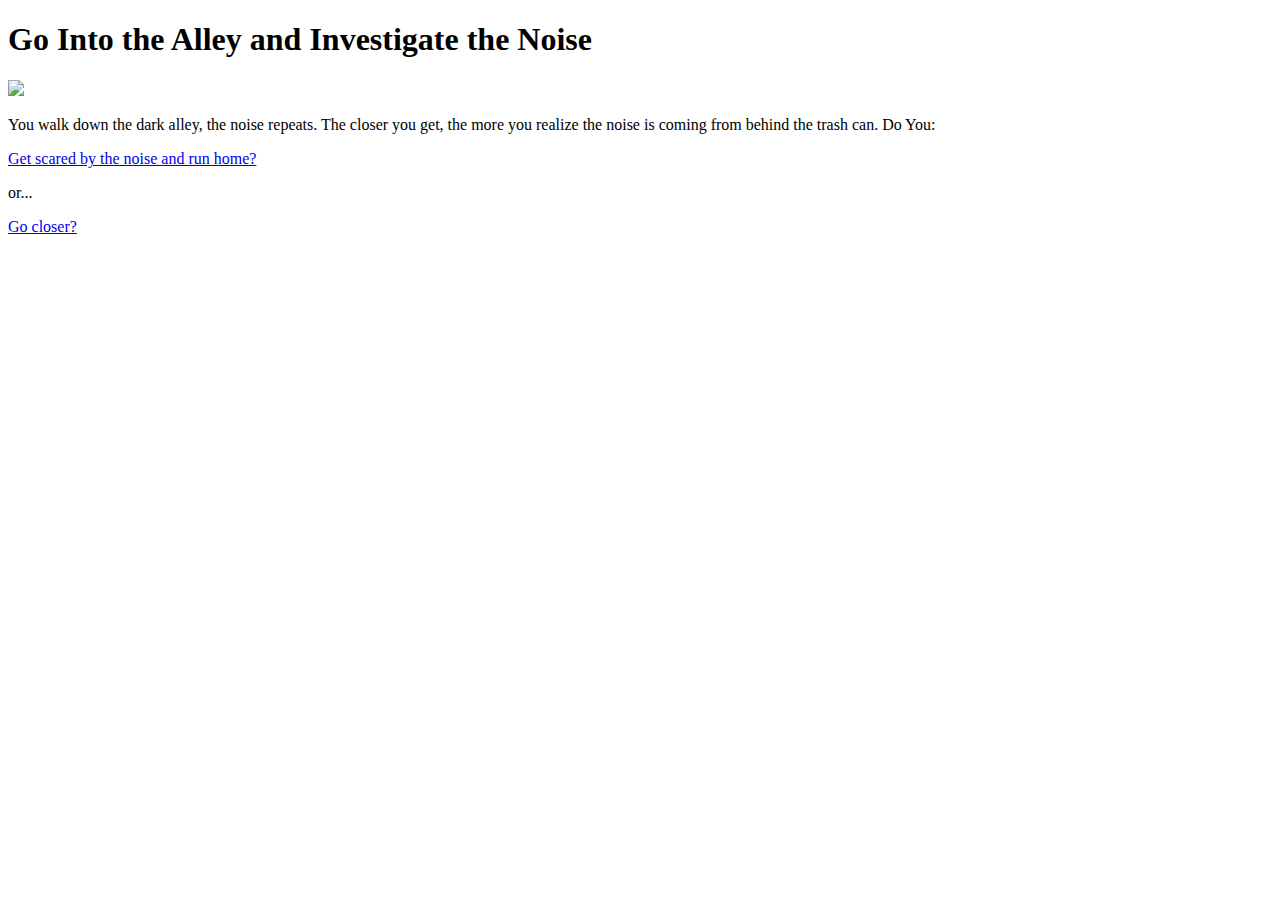
==== checknoise.html @ c30f347a "Add files via upload" ====
<!DOCTYPE html> 
<head>
<title> Choose Your Own Adventure </title>
<link rel="stylesheet" type="text/css" href="style.css">
<head>
<body>
	<h1>Go Into the Alley and Investigate the Noise</h1>
	<img src="images/dark ally.jpg" width="400px">
	<p> You walk down the dark alley, the noise repeats. The closer you get, the more you realize the noise is coming from behind the trash can. Do You:</p>
<pl>
	<li><a href="gohome.html"> Get scared by the noise and run home?</a></li>	
	<p> or...</p>
	<li><a href="gocloser.html"> Go closer?</li>
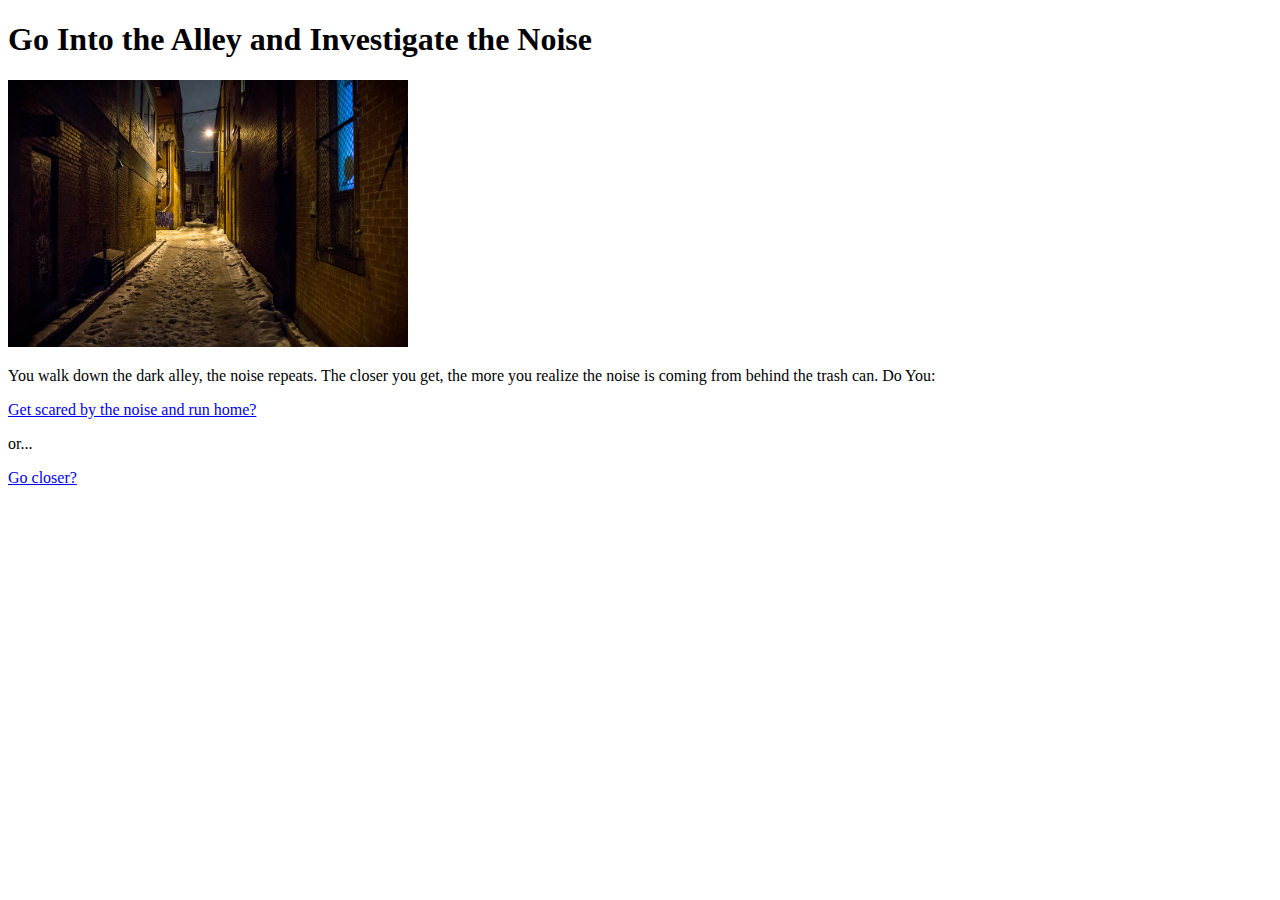
==== commit 64ef9ee9: "Update checknoise.html" ====
--- a/checknoise.html
+++ b/checknoise.html
@@ -5,7 +5,7 @@
 <head>
 <body>
 	<h1>Go Into the Alley and Investigate the Noise</h1>
-	<img src="images/dark ally.jpg" width="400px">
+	<img src="dark ally.jpg" width="400px">
 	<p> You walk down the dark alley, the noise repeats. The closer you get, the more you realize the noise is coming from behind the trash can. Do You:</p>
 <pl>
 	<li><a href="gohome.html"> Get scared by the noise and run home?</a></li>	
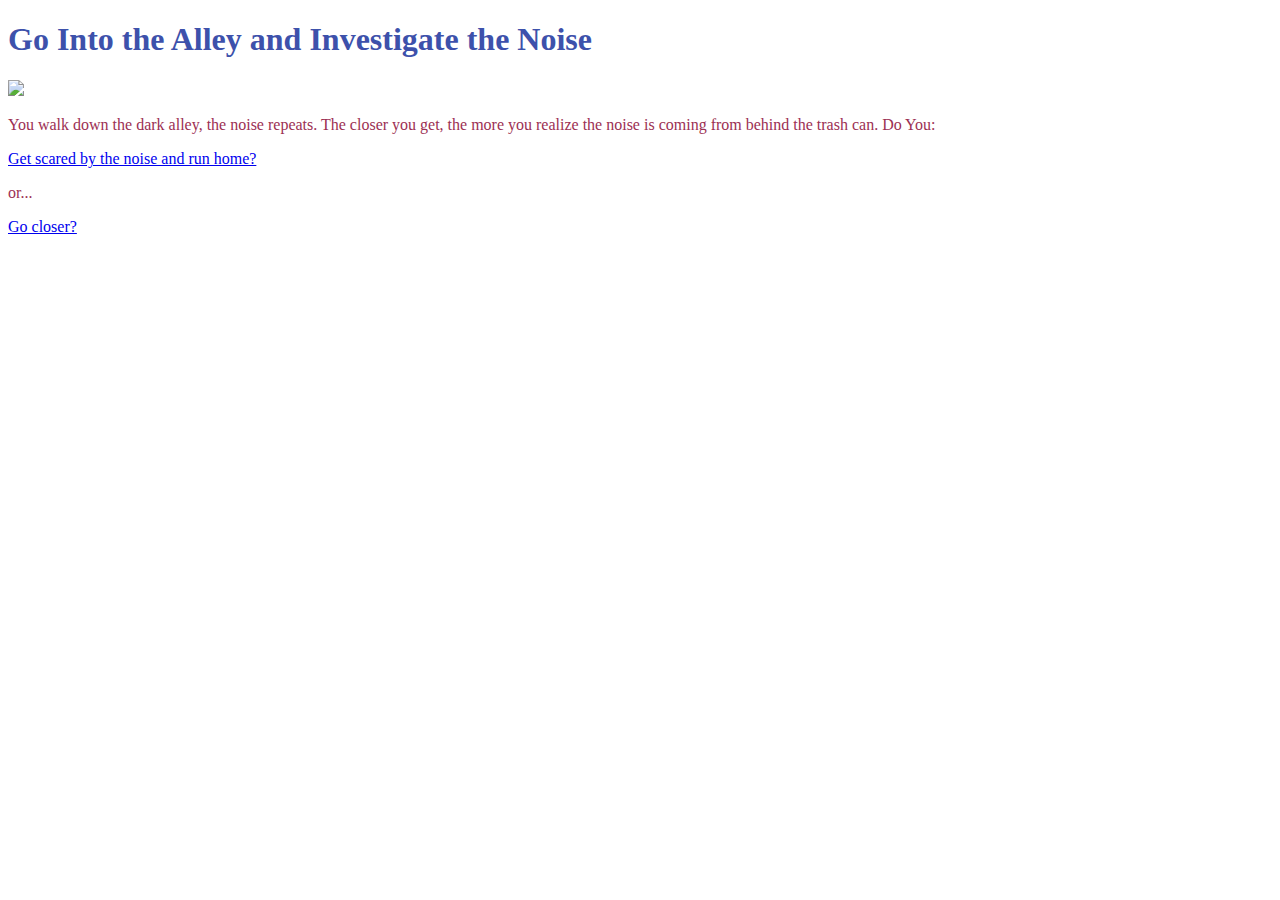
==== commit c22bacce: "Update checknoise.html" ====
--- a/checknoise.html
+++ b/checknoise.html
@@ -5,7 +5,7 @@
 <head>
 <body>
 	<h1>Go Into the Alley and Investigate the Noise</h1>
-	<img src="dark ally.jpg" width="400px">
+	<img src="darkally.jpg" width="400px">
 	<p> You walk down the dark alley, the noise repeats. The closer you get, the more you realize the noise is coming from behind the trash can. Do You:</p>
 <pl>
 	<li><a href="gohome.html"> Get scared by the noise and run home?</a></li>	
--- a/style.css
+++ b/style.css
@@ -0,0 +1,2 @@
+h1{color: #3D51AB; font-family: typeface;}
+p{color: #9C3053;}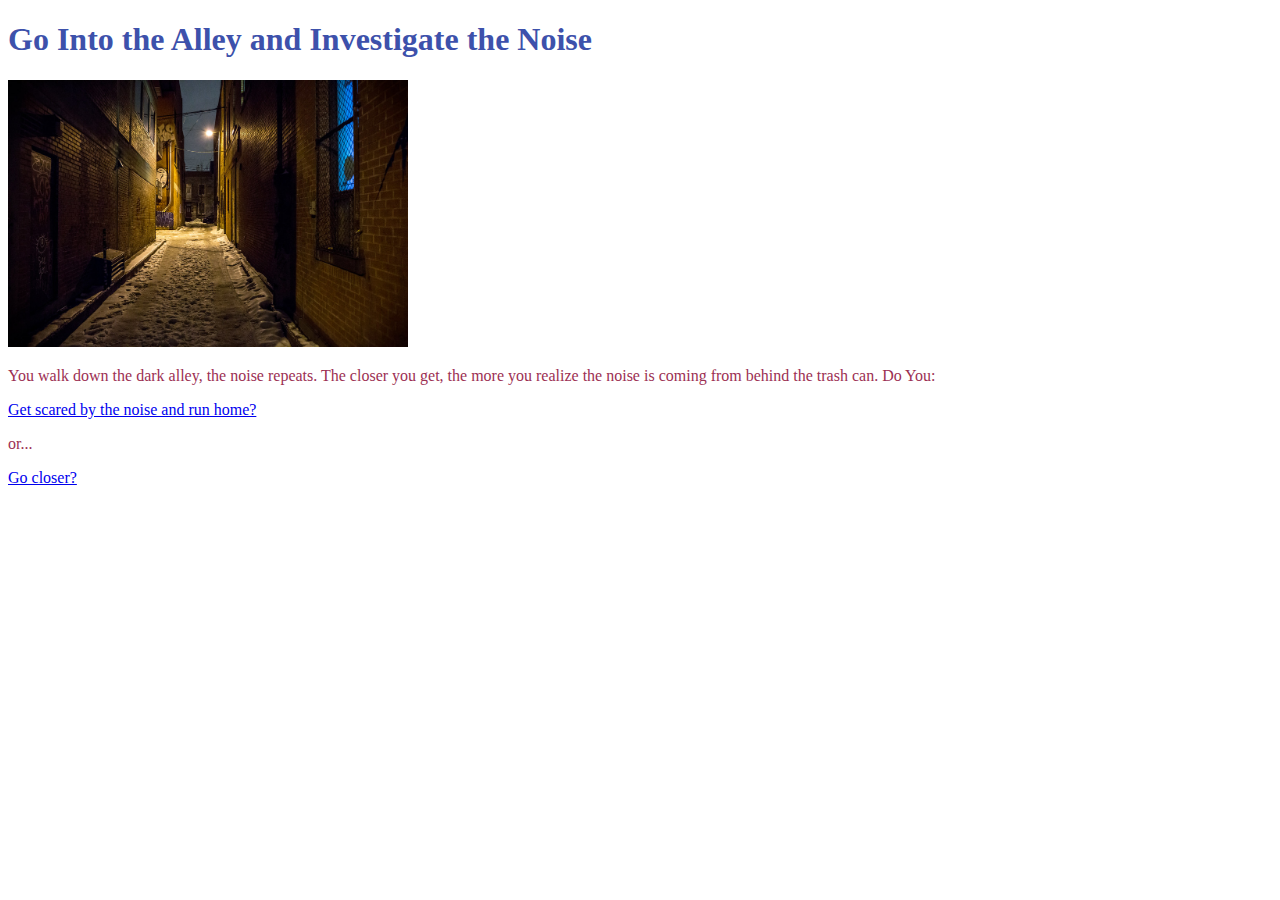
==== commit 65f4607f: "Update checknoise.html" ====
--- a/checknoise.html
+++ b/checknoise.html
@@ -5,7 +5,7 @@
 <head>
 <body>
 	<h1>Go Into the Alley and Investigate the Noise</h1>
-	<img src="darkally.jpg" width="400px">
+	<img src="darkalley.jpg" width="400px">
 	<p> You walk down the dark alley, the noise repeats. The closer you get, the more you realize the noise is coming from behind the trash can. Do You:</p>
 <pl>
 	<li><a href="gohome.html"> Get scared by the noise and run home?</a></li>	
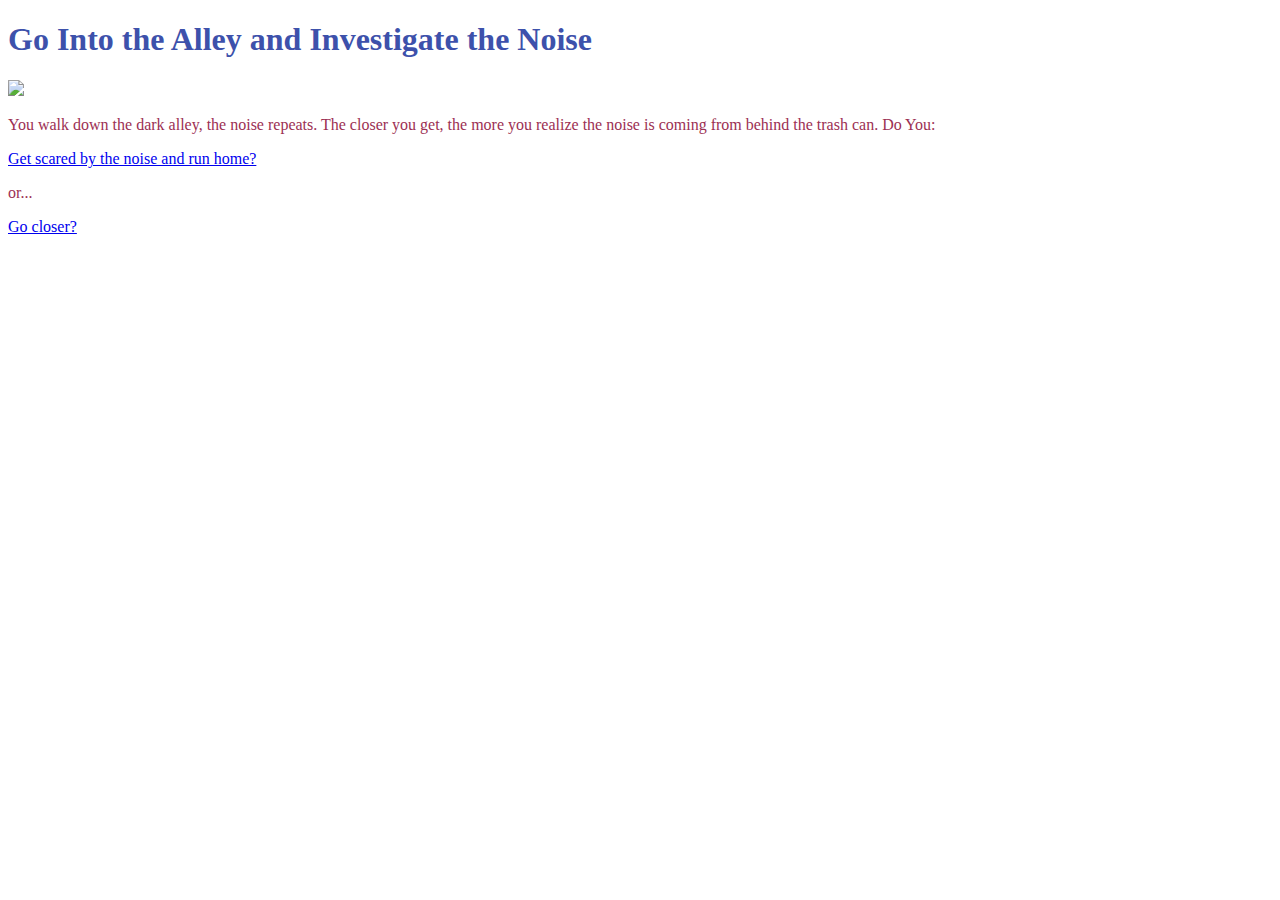
==== commit 2f580639: "Add files via upload" ====
--- a/checknoise.html
+++ b/checknoise.html
@@ -5,7 +5,7 @@
 <head>
 <body>
 	<h1>Go Into the Alley and Investigate the Noise</h1>
-	<img src="darkalley.jpg" width="400px">
+	<img src="images/darkalley.jpg" width="400px">
 	<p> You walk down the dark alley, the noise repeats. The closer you get, the more you realize the noise is coming from behind the trash can. Do You:</p>
 <pl>
 	<li><a href="gohome.html"> Get scared by the noise and run home?</a></li>	
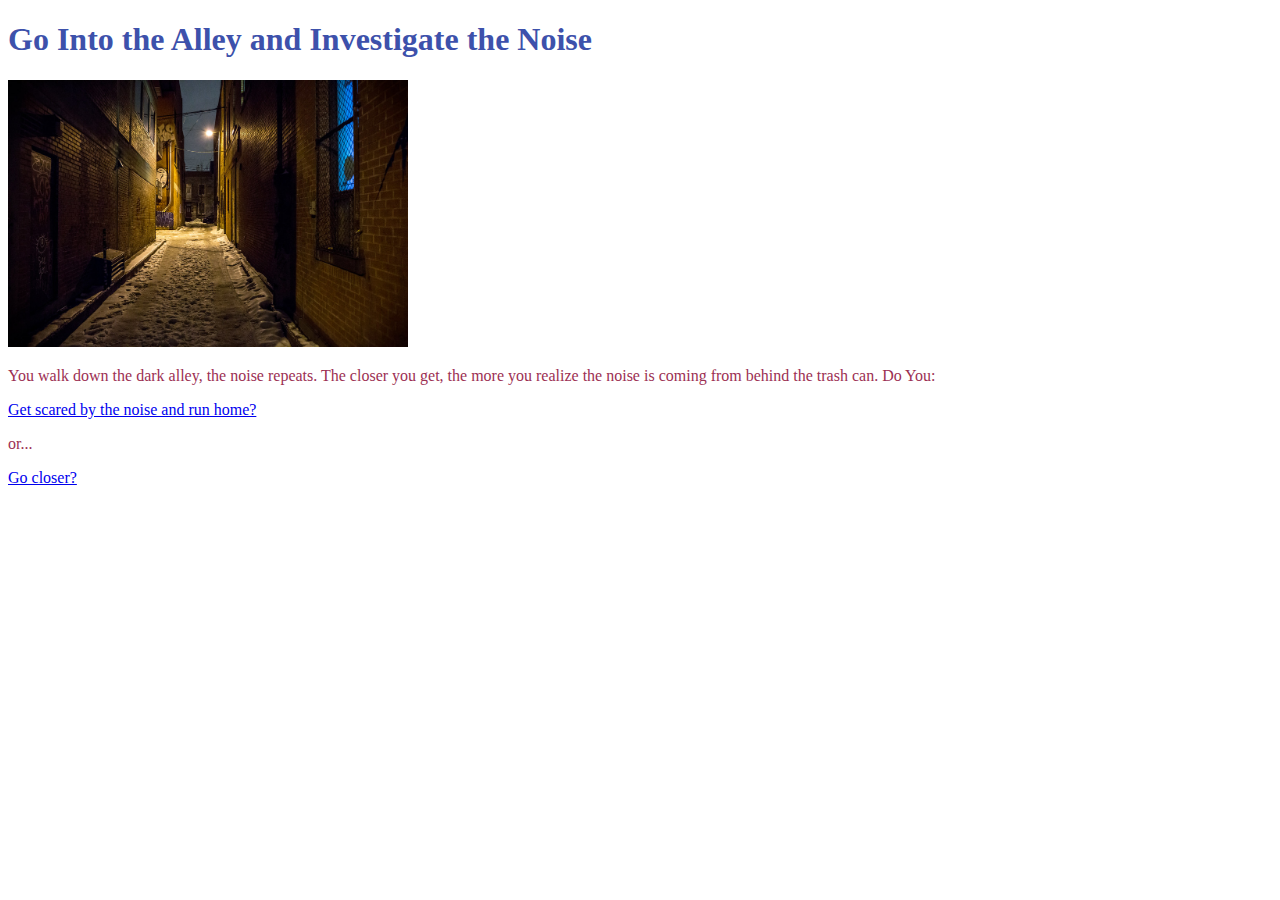
==== commit 78eec9ce: "Update checknoise.html" ====
--- a/checknoise.html
+++ b/checknoise.html
@@ -5,7 +5,7 @@
 <head>
 <body>
 	<h1>Go Into the Alley and Investigate the Noise</h1>
-	<img src="images/darkalley.jpg" width="400px">
+	<img src="darkalley.jpg" width="400px">
 	<p> You walk down the dark alley, the noise repeats. The closer you get, the more you realize the noise is coming from behind the trash can. Do You:</p>
 <pl>
 	<li><a href="gohome.html"> Get scared by the noise and run home?</a></li>	
